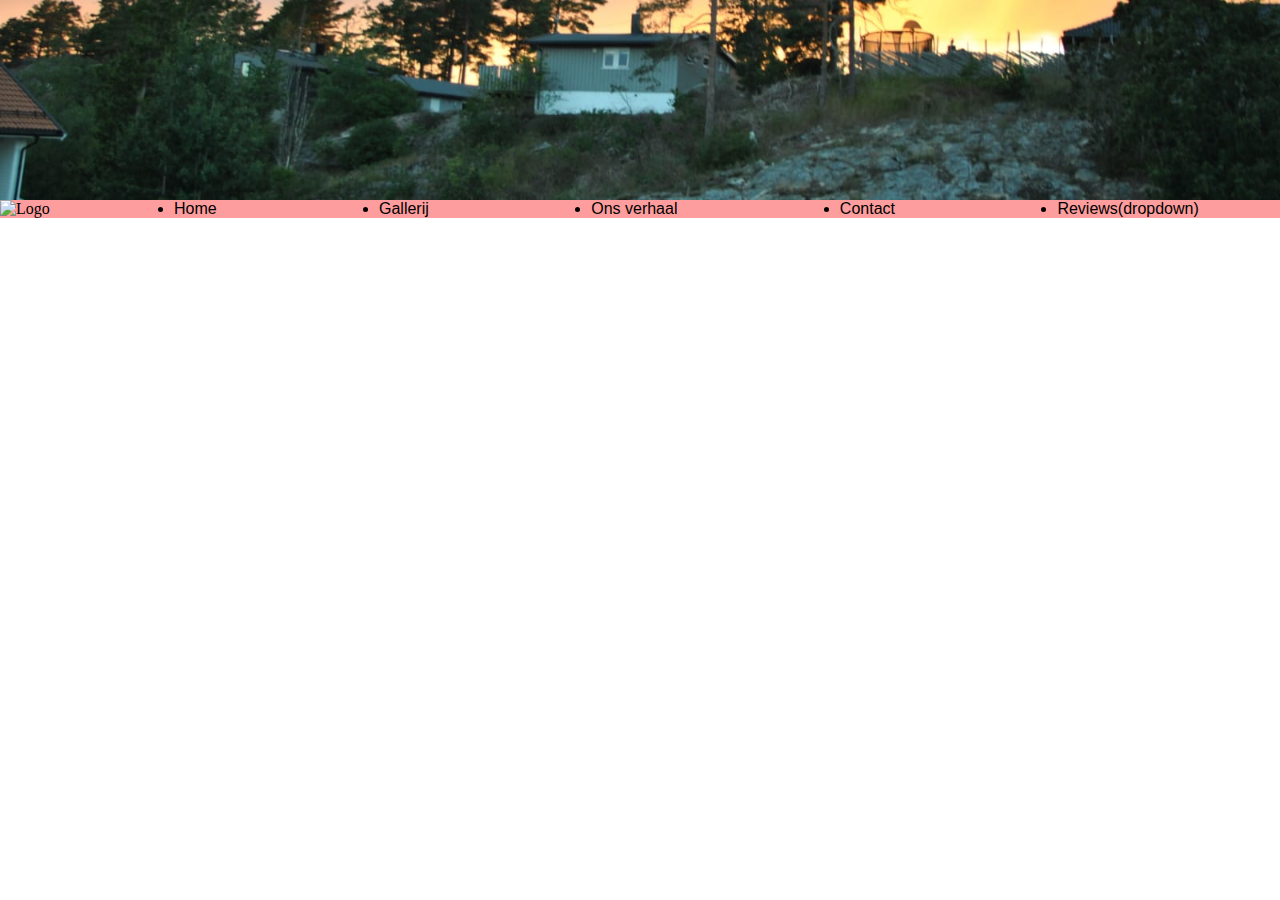
==== Contact.html @ c72ce1c2 "push" ====
<!DOCTYPE html>
<html lang="nl">
    <head>
        <meta charset="UTF-8">
        <meta http-equiv="X-UA-Compatible" content="IE=edge">
        <meta name="viewport" content="width=device-width, initial-scale=1.0">
        <title>Document</title>
        <link rel="stylesheet" href="css/reset.css">
        <link rel="stylesheet" href="css/standard.css">
        <link rel="stylesheet" href="css/standard.css">
    </head>
    
    <body>
        <header>
            <img id="header_image" src="src/header_image.jpeg">
        </header>
        <nav>
            <img src="" alt="Logo">
            <ul>
                <a href="#"><li>Home</li></a>
                <a href="#"><li>Gallerij</li></a>
                <a href="#"><li>Ons verhaal</li></a>
                <a href="#"><li>Contact</li></a>
                <a href="#"><li>Reviews(dropdown)</li></a>
            </ul>
        </nav>
        <main>

        </main>
    </body>
</html>
---- css/standard.css ----
/* this file contains all the standard styling for components on the website*/
body{
    display: flex;
    flex-direction: column;
    min-height: 100vh;
}

p, h1, h2, h3, h4, h5, h6, button, a{
    font-family: apple-system,BlinkMacSystemFont,"Segoe UI",Roboto,"Helvetica Neue",Arial,sans-serif,"Apple Color Emoji","Segoe UI Emoji","Segoe UI Symbol";
}
header{
    max-height: 200px;
    overflow: hidden;
}
#header_image{
    margin-top:-38%;
    width: 100vw;
    height: auto;
}

nav{
    display: flex;
    flex-direction: row;
    width: 100%;
    height: auto;
    background-color: rgb(254, 157, 157);
}

nav > img{
    justify-self: left;
    width: 100px;
}
nav > ul{
    width: 100%;
    display: flex;
    flex-direction: row;
    justify-content: space-around;
}
---- css/standard.css ----
/* this file contains all the standard styling for components on the website*/
body{
    display: flex;
    flex-direction: column;
    min-height: 100vh;
}

p, h1, h2, h3, h4, h5, h6, button, a{
    font-family: apple-system,BlinkMacSystemFont,"Segoe UI",Roboto,"Helvetica Neue",Arial,sans-serif,"Apple Color Emoji","Segoe UI Emoji","Segoe UI Symbol";
}
header{
    max-height: 200px;
    overflow: hidden;
}
#header_image{
    margin-top:-38%;
    width: 100vw;
    height: auto;
}

nav{
    display: flex;
    flex-direction: row;
    width: 100%;
    height: auto;
    background-color: rgb(254, 157, 157);
}

nav > img{
    justify-self: left;
    width: 100px;
}
nav > ul{
    width: 100%;
    display: flex;
    flex-direction: row;
    justify-content: space-around;
}
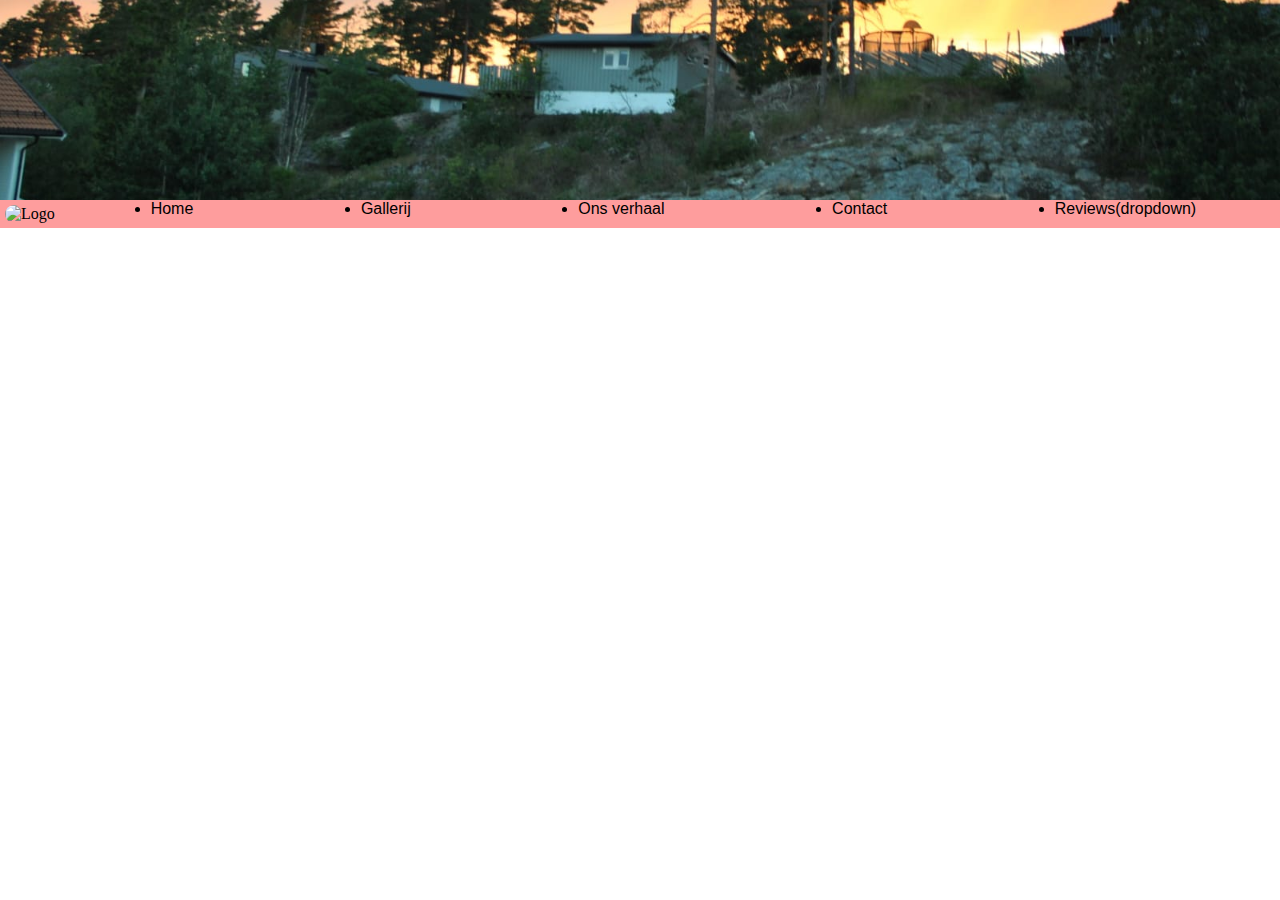
==== commit 04d3165f: "g" ====
--- a/Contact.html
+++ b/Contact.html
@@ -7,7 +7,7 @@
         <title>Document</title>
         <link rel="stylesheet" href="css/reset.css">
         <link rel="stylesheet" href="css/standard.css">
-        <link rel="stylesheet" href="css/standard.css">
+        <link rel="stylesheet" href="css/main.css">
     </head>
     
     <body>
@@ -17,11 +17,11 @@
         <nav>
             <img src="" alt="Logo">
             <ul>
-                <a href="#"><li>Home</li></a>
-                <a href="#"><li>Gallerij</li></a>
-                <a href="#"><li>Ons verhaal</li></a>
-                <a href="#"><li>Contact</li></a>
-                <a href="#"><li>Reviews(dropdown)</li></a>
+                <a href="index.html"><li>Home</li></a>
+                <a href="Gallerij.html"><li>Gallerij</li></a>
+                <a href="OnsVerhaal.html"><li>Ons verhaal</li></a>
+                <a href="Contact.html"><li>Contact</li></a>
+                <a href="#"><li>Reviews(dropdown)</li></a> <!-- hierin Review1, Review2 en nog een dropdown(met naam Lorem) met daarin een aantal items genaamd(lorem)-->
             </ul>
         </nav>
         <main>
--- a/css/standard.css
+++ b/css/standard.css
@@ -8,6 +8,8 @@
 p, h1, h2, h3, h4, h5, h6, button, a{
     font-family: apple-system,BlinkMacSystemFont,"Segoe UI",Roboto,"Helvetica Neue",Arial,sans-serif,"Apple Color Emoji","Segoe UI Emoji","Segoe UI Symbol";
 }
+
+/*Header/navbar*/
 header{
     max-height: 200px;
     overflow: hidden;
@@ -28,11 +30,20 @@
 
 nav > img{
     justify-self: left;
-    width: 100px;
+    width: 60px;
+    border-radius: 50px;
+    padding: 5px 5px 5px 5px;
 }
 nav > ul{
     width: 100%;
     display: flex;
     flex-direction: row;
     justify-content: space-around;
+}
+
+/*main*/
+main{
+    display: flex;
+    flex-direction: column;
+    align-items: center;
 }--- a/css/main.css
+++ b/css/main.css
@@ -0,0 +1,10 @@
+/*this file contains all the page specific styling*/
+
+
+/*Gallerij*/
+
+#gallerijImages{
+    display: flex;
+    flex-direction: row;
+    flex-wrap: wrap;
+}
